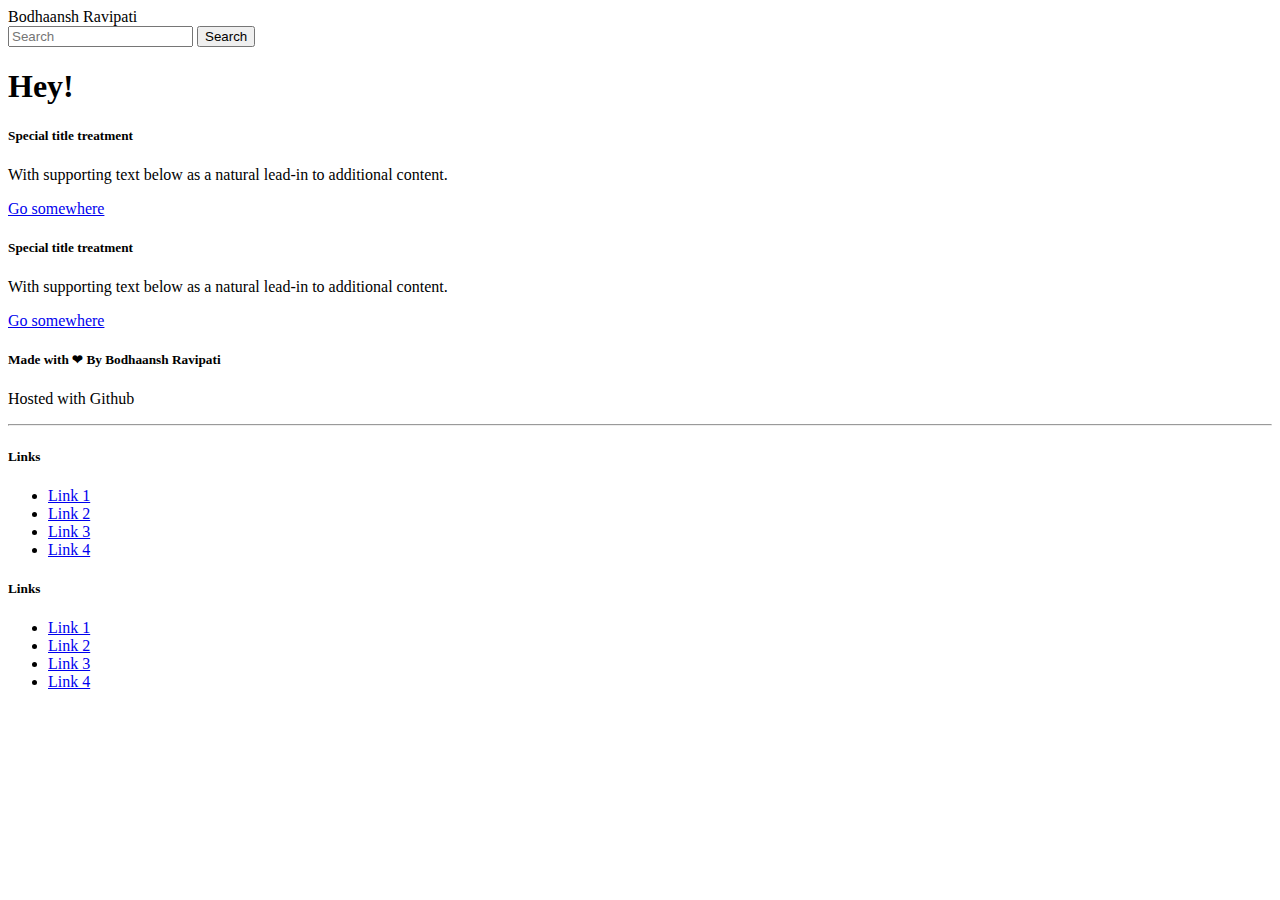
==== index.html @ feeeb813 "-Init Commit" ====
<!doctype html>
<html lang="en">
  <head>
    <!-- Required meta tags -->
    <meta charset="utf-8">
    <meta name="viewport" content="width=device-width, initial-scale=1, shrink-to-fit=no">

    <link rel="stylesheet" href="https://stackpath.bootstrapcdn.com/bootstrap/4.5.0/css/bootstrap.min.css" integrity="sha384-9aIt2nRpC12Uk9gS9baDl411NQApFmC26EwAOH8WgZl5MYYxFfc+NcPb1dKGj7Sk" crossorigin="anonymous">
    <link rel="stylesheet" href="/Users/bodhaanshravipati/Documents/GitHub/State-Project/custom.css">

    <title>My First Bootstrap Project</title>
  </head>
  <body>
    <nav class="navbar navbar-dark bg-primary justify-content-between">
        <a class="navbar-brand">Bodhaansh Ravipati</a>
        <form class="form-inline">
          <input class="form-control mr-sm-2" type="search" placeholder="Search" aria-label="Search">
          <button class="btn btn-outline-success my-2 my-sm-0" type="submit">Search</button>
        </form>
      </nav>
    <h1>Hey!</h1>

    <div class="row">
        <div class="col-sm-6">
          <div class="card">
            <div class="card-body">
              <h5 class="card-title">Special title treatment</h5>
              <p class="card-text">With supporting text below as a natural lead-in to additional content.</p>
              <a href="#" class="btn btn-primary">Go somewhere</a>
            </div>
          </div>
        </div>
        <div class="col-sm-6">
          <div class="card">
            <div class="card-body">
              <h5 class="card-title">Special title treatment</h5>
              <p class="card-text">With supporting text below as a natural lead-in to additional content.</p>
              <a href="#" class="btn btn-primary">Go somewhere</a>
            </div>
          </div>
        </div>
      </div>
      
    <!-- Footer -->
    <footer class="page-footer font-small blue pt-4"></footer>
        <!-- Footer Links -->
        <div class="container-fluid text-center text-md-left">
        <!-- Grid row -->
        <div class="row">
            <!-- Grid column -->
            <div class="col-md-6 mt-md-0 mt-3">
            <!-- Content -->
            <h5>Made with ❤ By Bodhaansh Ravipati</h5>
            <p>Hosted with Github</p>
            </div>
            <!-- Grid column -->
            <hr class="clearfix w-100 d-md-none pb-3">
            <!-- Grid column -->
            <div class="col-md-3 mb-md-0 mb-3">
            <!-- Links -->
            <h5 class="text-uppercase">Links</h5>
            <ul class="list-unstyled">
                <li>
                <a href="#!">Link 1</a>
                </li>
                <li>
                <a href="#!">Link 2</a>
                </li>
                <li>
                <a href="#!">Link 3</a>
                </li>
                <li>
                <a href="#!">Link 4</a>
                </li>
            </ul>
            </div>
            <!-- Grid column -->
            <!-- Grid column -->
            <div class="col-md-3 mb-md-0 mb-3">
            <!-- Links -->
            <h5 class="text-uppercase">Links</h5>
    
            <ul class="list-unstyled">
                <li>
                <a href="#!">Link 1</a>
                </li>
                <li>
                <a href="#!">Link 2</a>
                </li>
                <li>
                <a href="#!">Link 3</a>
                </li>
                <li>
                <a href="#!">Link 4</a>
                </li>
            </ul>
            </div>
            <!-- Grid column -->
        </div>
        <!-- Grid row -->
        </div>
        <!-- Footer Links -->
    </footer>
    <!-- Footer -->

    <!-- Optional JavaScript -->
    <!-- jQuery first, then Popper.js, then Bootstrap JS -->
    <script src="https://code.jquery.com/jquery-3.5.1.slim.min.js" integrity="sha384-DfXdz2htPH0lsSSs5nCTpuj/zy4C+OGpamoFVy38MVBnE+IbbVYUew+OrCXaRkfj" crossorigin="anonymous"></script>
    <script src="https://cdn.jsdelivr.net/npm/popper.js@1.16.0/dist/umd/popper.min.js" integrity="sha384-Q6E9RHvbIyZFJoft+2mJbHaEWldlvI9IOYy5n3zV9zzTtmI3UksdQRVvoxMfooAo" crossorigin="anonymous"></script>
    <script src="https://stackpath.bootstrapcdn.com/bootstrap/4.5.0/js/bootstrap.min.js" integrity="sha384-OgVRvuATP1z7JjHLkuOU7Xw704+h835Lr+6QL9UvYjZE3Ipu6Tp75j7Bh/kR0JKI" crossorigin="anonymous"></script>
  </body>
</html>
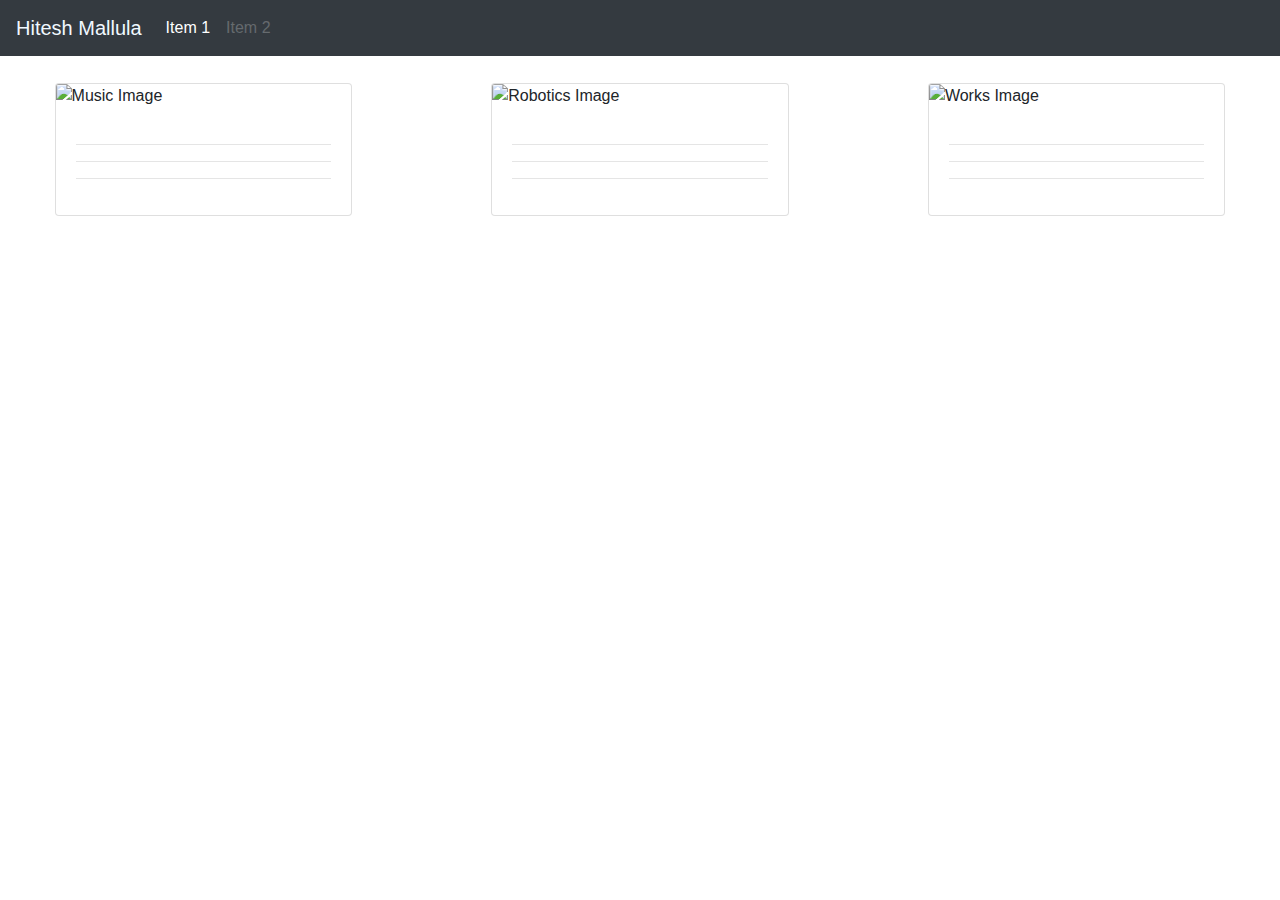
==== commit 1a3bb3e4: "-Init" ====
--- a/index.html
+++ b/index.html
@@ -1,112 +1,75 @@
-<!doctype html>
-<html lang="en">
+<!DOCTYPE html>
+<!--[if lt IE 7]>      <html class="no-js lt-ie9 lt-ie8 lt-ie7"> <![endif]-->
+<!--[if IE 7]>         <html class="no-js lt-ie9 lt-ie8"> <![endif]-->
+<!--[if IE 8]>         <html class="no-js lt-ie9"> <![endif]-->
+<!--[if gt IE 8]><!--> <html class="no-js"> <!--<![endif]-->
   <head>
-    <!-- Required meta tags -->
     <meta charset="utf-8">
-    <meta name="viewport" content="width=device-width, initial-scale=1, shrink-to-fit=no">
-
-    <link rel="stylesheet" href="https://stackpath.bootstrapcdn.com/bootstrap/4.5.0/css/bootstrap.min.css" integrity="sha384-9aIt2nRpC12Uk9gS9baDl411NQApFmC26EwAOH8WgZl5MYYxFfc+NcPb1dKGj7Sk" crossorigin="anonymous">
-    <link rel="stylesheet" href="/Users/bodhaanshravipati/Documents/GitHub/State-Project/custom.css">
-
-    <title>My First Bootstrap Project</title>
+    <meta http-equiv="X-UA-Compatible" content="IE=edge">
+    <title>My Website</title>
+    <meta name="description" content="">
+    <meta name="viewport" content="width=device-width, initial-scale=1">
+    <link rel="stylesheet" href="custom.css">
+    <link rel="stylesheet" href="https://stackpath.bootstrapcdn.com/bootstrap/4.3.1/css/bootstrap.min.css" integrity="sha384-ggOyR0iXCbMQv3Xipma34MD+dH/1fQ784/j6cY/iJTQUOhcWr7x9JvoRxT2MZw1T" crossorigin="anonymous">
   </head>
   <body>
-    <nav class="navbar navbar-dark bg-primary justify-content-between">
-        <a class="navbar-brand">Bodhaansh Ravipati</a>
-        <form class="form-inline">
-          <input class="form-control mr-sm-2" type="search" placeholder="Search" aria-label="Search">
-          <button class="btn btn-outline-success my-2 my-sm-0" type="submit">Search</button>
-        </form>
-      </nav>
-    <h1>Hey!</h1>
-
-    <div class="row">
-        <div class="col-sm-6">
+    <nav class="navbar navbar-expand-lg navbar-dark bg-dark fixed-top">
+      <a class="navbar-brand" style="color: aliceblue;">Hitesh Mallula</a>
+      <button class="navbar-toggler" data-target="#my-nav" data-toggle="collapse" aria-controls="my-nav" aria-expanded="false" aria-label="Toggle navigation">
+        <span class="navbar-toggler-icon"></span>
+      </button>
+      <div id="my-nav" class="collapse navbar-collapse">
+        <ul class="navbar-nav mr-auto">
+          <li class="nav-item active">
+            <a class="nav-link" href="#">Item 1 <span class="sr-only">(current)</span></a>
+          </li>
+          <li class="nav-item">
+            <a class="nav-link disabled" href="#" tabindex="-1" aria-disabled="true">Item 2</a>
+          </li>
+        </ul>
+      </div>
+    </nav>
+    <div class="row justify-content-around">
+      <div class="col-sm-3" style="margin-top: 70px;">
           <div class="card">
-            <div class="card-body">
-              <h5 class="card-title">Special title treatment</h5>
-              <p class="card-text">With supporting text below as a natural lead-in to additional content.</p>
-              <a href="#" class="btn btn-primary">Go somewhere</a>
-            </div>
+              <img class="card-img-top" src="assets/img/music.jpg" alt="Music Image">
+              <div class="card-body">
+                  <h5 class="card-title"></h5>
+                  <p class="card-text">
+                      <hr /><b></b>
+                      <hr /><b></b>
+                      <hr /><b></b>
+                  </p>
+              </div>
           </div>
-        </div>
-        <div class="col-sm-6">
+      </div>
+      <div class="col-sm-3" style="margin-top: 70px;">
           <div class="card">
-            <div class="card-body">
-              <h5 class="card-title">Special title treatment</h5>
-              <p class="card-text">With supporting text below as a natural lead-in to additional content.</p>
-              <a href="#" class="btn btn-primary">Go somewhere</a>
-            </div>
+              <img class="card-img-top" src="assets/img/robotics.jpg" alt="Robotics Image">
+              <div class="card-body">
+                  <h5 class="card-title"></h5>
+                  <p class="card-text">
+                      <hr /><b></b>
+                      <hr /><b></b>
+                      <hr /><b></b>
+                  </p>
+              </div>
           </div>
-        </div>
       </div>
-      
-    <!-- Footer -->
-    <footer class="page-footer font-small blue pt-4"></footer>
-        <!-- Footer Links -->
-        <div class="container-fluid text-center text-md-left">
-        <!-- Grid row -->
-        <div class="row">
-            <!-- Grid column -->
-            <div class="col-md-6 mt-md-0 mt-3">
-            <!-- Content -->
-            <h5>Made with ❤ By Bodhaansh Ravipati</h5>
-            <p>Hosted with Github</p>
-            </div>
-            <!-- Grid column -->
-            <hr class="clearfix w-100 d-md-none pb-3">
-            <!-- Grid column -->
-            <div class="col-md-3 mb-md-0 mb-3">
-            <!-- Links -->
-            <h5 class="text-uppercase">Links</h5>
-            <ul class="list-unstyled">
-                <li>
-                <a href="#!">Link 1</a>
-                </li>
-                <li>
-                <a href="#!">Link 2</a>
-                </li>
-                <li>
-                <a href="#!">Link 3</a>
-                </li>
-                <li>
-                <a href="#!">Link 4</a>
-                </li>
-            </ul>
-            </div>
-            <!-- Grid column -->
-            <!-- Grid column -->
-            <div class="col-md-3 mb-md-0 mb-3">
-            <!-- Links -->
-            <h5 class="text-uppercase">Links</h5>
-    
-            <ul class="list-unstyled">
-                <li>
-                <a href="#!">Link 1</a>
-                </li>
-                <li>
-                <a href="#!">Link 2</a>
-                </li>
-                <li>
-                <a href="#!">Link 3</a>
-                </li>
-                <li>
-                <a href="#!">Link 4</a>
-                </li>
-            </ul>
-            </div>
-            <!-- Grid column -->
-        </div>
-        <!-- Grid row -->
-        </div>
-        <!-- Footer Links -->
-    </footer>
-    <!-- Footer -->
-
-    <!-- Optional JavaScript -->
-    <!-- jQuery first, then Popper.js, then Bootstrap JS -->
-    <script src="https://code.jquery.com/jquery-3.5.1.slim.min.js" integrity="sha384-DfXdz2htPH0lsSSs5nCTpuj/zy4C+OGpamoFVy38MVBnE+IbbVYUew+OrCXaRkfj" crossorigin="anonymous"></script>
-    <script src="https://cdn.jsdelivr.net/npm/popper.js@1.16.0/dist/umd/popper.min.js" integrity="sha384-Q6E9RHvbIyZFJoft+2mJbHaEWldlvI9IOYy5n3zV9zzTtmI3UksdQRVvoxMfooAo" crossorigin="anonymous"></script>
-    <script src="https://stackpath.bootstrapcdn.com/bootstrap/4.5.0/js/bootstrap.min.js" integrity="sha384-OgVRvuATP1z7JjHLkuOU7Xw704+h835Lr+6QL9UvYjZE3Ipu6Tp75j7Bh/kR0JKI" crossorigin="anonymous"></script>
+      <div class="col-sm-3" style="margin-top: 70px;">
+          <div class="card">
+              <img class="card-img-top" src="assets/img/works.jpg" alt="Works Image">
+              <div class="card-body">
+                  <h5 class="card-title"></h5>
+                  <p class="card-text">
+                      <hr /><b></b>
+                      <hr /><b></b>
+                      <hr /><b></b>
+                  </p>
+              </div>
+          </div>
+      </div>
+  </div>
+    <script src="" async defer></script>
   </body>
 </html>--- a/custom.css
+++ b/custom.css
@@ -0,0 +1,37 @@
+body {
+    overflow-x: hidden;
+}
+
+.navbar-dark .navbar-nav .nav-link:hover {
+    color: #fff;
+}
+
+.fa-linkedin, .fa-github {
+    font-size: 21px;
+}
+
+.row {
+    margin-top: 1%;
+}
+
+@media (max-width: 575.98px) {
+    .row {
+        margin-top: 0%;
+    }
+
+    .card {
+        border: none;
+    }
+
+    .card-img-top {
+        border-radius: 0;
+    }
+}
+
+.row-justify-content-around {
+    position: fixed;
+  top: 50%;
+  left: 50%;
+  margin-top: -50px;
+  margin-left: -100px;
+}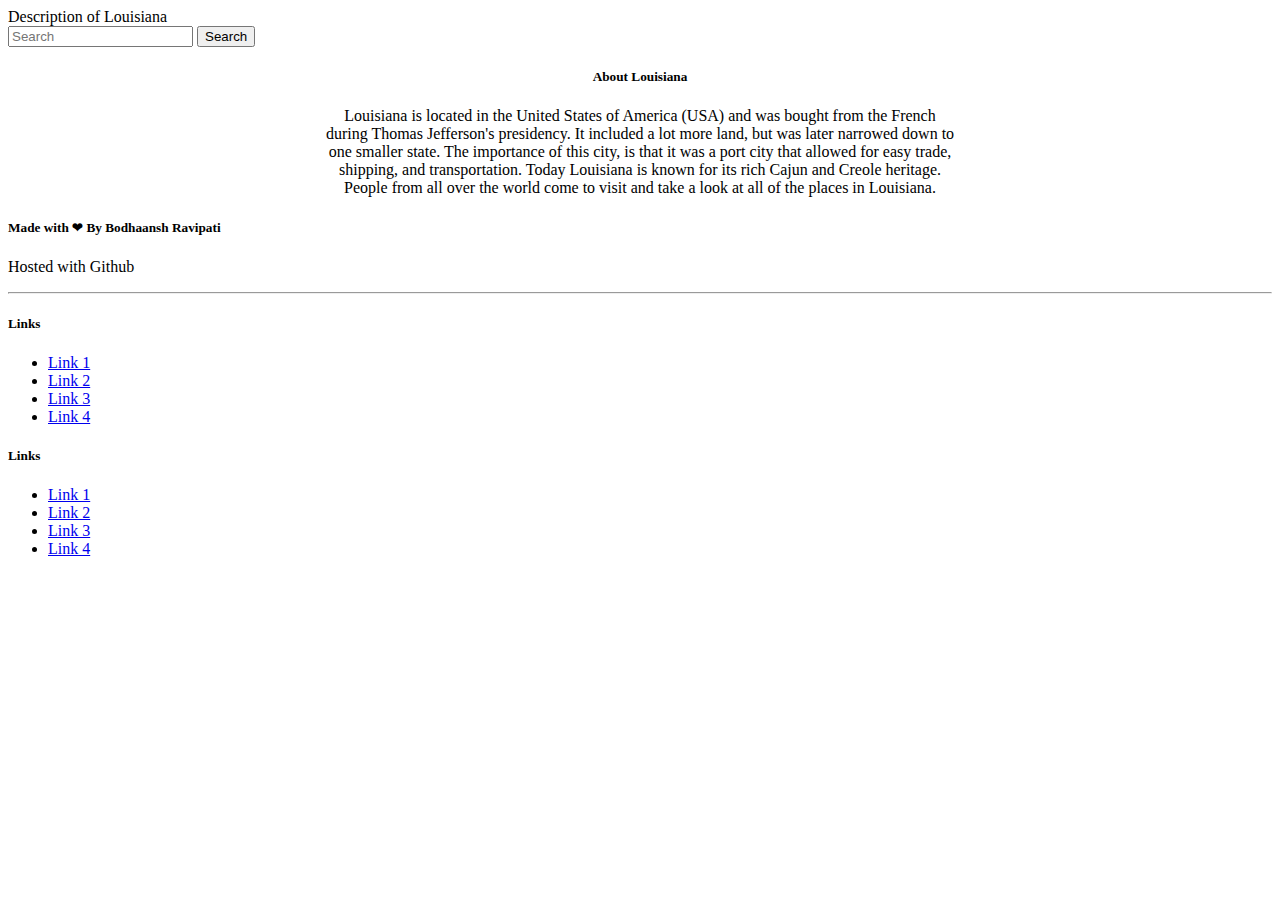
==== commit 67137dfc: "commit" ====
--- a/index.html
+++ b/index.html
@@ -1,75 +1,109 @@
-<!DOCTYPE html>
-<!--[if lt IE 7]>      <html class="no-js lt-ie9 lt-ie8 lt-ie7"> <![endif]-->
-<!--[if IE 7]>         <html class="no-js lt-ie9 lt-ie8"> <![endif]-->
-<!--[if IE 8]>         <html class="no-js lt-ie9"> <![endif]-->
-<!--[if gt IE 8]><!--> <html class="no-js"> <!--<![endif]-->
-  <head>
+<!doctype html>
+<html lang="en">
+
+<head>
+    <!-- Required meta tags -->
     <meta charset="utf-8">
-    <meta http-equiv="X-UA-Compatible" content="IE=edge">
-    <title>My Website</title>
-    <meta name="description" content="">
-    <meta name="viewport" content="width=device-width, initial-scale=1">
+    <meta name="viewport" content="width=device-width, initial-scale=1, shrink-to-fit=no">
+
+    <link rel="stylesheet" href="https://stackpath.bootstrapcdn.com/bootstrap/4.5.0/css/bootstrap.min.css" integrity="sha384-9aIt2nRpC12Uk9gS9baDl411NQApFmC26EwAOH8WgZl5MYYxFfc+NcPb1dKGj7Sk" crossorigin="anonymous">
     <link rel="stylesheet" href="custom.css">
-    <link rel="stylesheet" href="https://stackpath.bootstrapcdn.com/bootstrap/4.3.1/css/bootstrap.min.css" integrity="sha384-ggOyR0iXCbMQv3Xipma34MD+dH/1fQ784/j6cY/iJTQUOhcWr7x9JvoRxT2MZw1T" crossorigin="anonymous">
-  </head>
-  <body>
-    <nav class="navbar navbar-expand-lg navbar-dark bg-dark fixed-top">
-      <a class="navbar-brand" style="color: aliceblue;">Hitesh Mallula</a>
-      <button class="navbar-toggler" data-target="#my-nav" data-toggle="collapse" aria-controls="my-nav" aria-expanded="false" aria-label="Toggle navigation">
-        <span class="navbar-toggler-icon"></span>
-      </button>
-      <div id="my-nav" class="collapse navbar-collapse">
-        <ul class="navbar-nav mr-auto">
-          <li class="nav-item active">
-            <a class="nav-link" href="#">Item 1 <span class="sr-only">(current)</span></a>
-          </li>
-          <li class="nav-item">
-            <a class="nav-link disabled" href="#" tabindex="-1" aria-disabled="true">Item 2</a>
-          </li>
-        </ul>
-      </div>
+
+    <title>My First Bootstrap Project</title>
+</head>
+
+<body>
+    <nav class="navbar navbar-dark bg-primary justify-content-between">
+        <a class="navbar-brand">Description of Louisiana</a>
+        <form class="form-inline">
+            <input class="form-control mr-sm-2" type="search" placeholder="Search" aria-label="Search">
+            <button class="btn btn-outline-success my-2 my-sm-0" type="submit">Search</button>
+        </form>
     </nav>
-    <div class="row justify-content-around">
-      <div class="col-sm-3" style="margin-top: 70px;">
-          <div class="card">
-              <img class="card-img-top" src="assets/img/music.jpg" alt="Music Image">
-              <div class="card-body">
-                  <h5 class="card-title"></h5>
-                  <p class="card-text">
-                      <hr /><b></b>
-                      <hr /><b></b>
-                      <hr /><b></b>
-                  </p>
-              </div>
-          </div>
-      </div>
-      <div class="col-sm-3" style="margin-top: 70px;">
-          <div class="card">
-              <img class="card-img-top" src="assets/img/robotics.jpg" alt="Robotics Image">
-              <div class="card-body">
-                  <h5 class="card-title"></h5>
-                  <p class="card-text">
-                      <hr /><b></b>
-                      <hr /><b></b>
-                      <hr /><b></b>
-                  </p>
-              </div>
-          </div>
-      </div>
-      <div class="col-sm-3" style="margin-top: 70px;">
-          <div class="card">
-              <img class="card-img-top" src="assets/img/works.jpg" alt="Works Image">
-              <div class="card-body">
-                  <h5 class="card-title"></h5>
-                  <p class="card-text">
-                      <hr /><b></b>
-                      <hr /><b></b>
-                      <hr /><b></b>
-                  </p>
-              </div>
-          </div>
-      </div>
-  </div>
-    <script src="" async defer></script>
-  </body>
+    <h1></h1>
+
+    <center>
+        <div class="row">
+            <div class="col-sm-6">
+                <div class="card">
+                    <div class="card-body">
+                        <h5 class="card-title">About Louisiana</h5>
+                        <p class="card-text">Louisiana is located in the United States of America (USA) and was bought from the French during Thomas Jefferson's presidency. It included a lot more land, but was later narrowed down to one smaller state. The importance of this
+                            city, is that it was a port city that allowed for easy trade, shipping, and transportation. Today Louisiana is known for its rich Cajun and Creole heritage. People from all over the world come to visit and take a look at all
+                            of the places in Louisiana.</p>
+                    </div>
+                </div>
+            </div>
+        </div>
+    </center>
+
+    <!-- Footer -->
+    <footer class="page-footer font-small blue pt-4"></footer>
+    <!-- Footer Links -->
+    <div class="container-fluid text-center text-md-left">
+        <!-- Grid row -->
+        <div class="row">
+            <!-- Grid column -->
+            <div class="col-md-6 mt-md-0 mt-3">
+                <!-- Content -->
+                <h5>Made with ❤ By Bodhaansh Ravipati</h5>
+                <p>Hosted with Github</p>
+            </div>
+            <!-- Grid column -->
+            <hr class="clearfix w-100 d-md-none pb-3">
+            <!-- Grid column -->
+            <div class="col-md-3 mb-md-0 mb-3">
+                <!-- Links -->
+                <h5 class="text-uppercase">Links</h5>
+                <ul class="list-unstyled">
+                    <li>
+                        <a href="#!">Link 1</a>
+                    </li>
+                    <li>
+                        <a href="#!">Link 2</a>
+                    </li>
+                    <li>
+                        <a href="#!">Link 3</a>
+                    </li>
+                    <li>
+                        <a href="#!">Link 4</a>
+                    </li>
+                </ul>
+            </div>
+            <!-- Grid column -->
+            <!-- Grid column -->
+            <div class="col-md-3 mb-md-0 mb-3">
+                <!-- Links -->
+                <h5 class="text-uppercase">Links</h5>
+
+                <ul class="list-unstyled">
+                    <li>
+                        <a href="about.html">Link 1</a>
+                    </li>
+                    <li>
+                        <a href="#!">Link 2</a>
+                    </li>
+                    <li>
+                        <a href="#!">Link 3</a>
+                    </li>
+                    <li>
+                        <a href="#!">Link 4</a>
+                    </li>
+                </ul>
+            </div>
+            <!-- Grid column -->
+        </div>
+        <!-- Grid row -->
+    </div>
+    <!-- Footer Links -->
+    </footer>
+    <!-- Footer -->
+
+    <!-- Optional JavaScript -->
+    <!-- jQuery first, then Popper.js, then Bootstrap JS -->
+    <script src="https://code.jquery.com/jquery-3.5.1.slim.min.js" integrity="sha384-DfXdz2htPH0lsSSs5nCTpuj/zy4C+OGpamoFVy38MVBnE+IbbVYUew+OrCXaRkfj" crossorigin="anonymous"></script>
+    <script src="https://cdn.jsdelivr.net/npm/popper.js@1.16.0/dist/umd/popper.min.js" integrity="sha384-Q6E9RHvbIyZFJoft+2mJbHaEWldlvI9IOYy5n3zV9zzTtmI3UksdQRVvoxMfooAo" crossorigin="anonymous"></script>
+    <script src="https://stackpath.bootstrapcdn.com/bootstrap/4.5.0/js/bootstrap.min.js" integrity="sha384-OgVRvuATP1z7JjHLkuOU7Xw704+h835Lr+6QL9UvYjZE3Ipu6Tp75j7Bh/kR0JKI" crossorigin="anonymous"></script>
+</body>
+
 </html>--- a/custom.css
+++ b/custom.css
@@ -1,37 +1,4 @@
-body {
-    overflow-x: hidden;
-}
-
-.navbar-dark .navbar-nav .nav-link:hover {
-    color: #fff;
-}
-
-.fa-linkedin, .fa-github {
-    font-size: 21px;
-}
-
-.row {
-    margin-top: 1%;
-}
-
-@media (max-width: 575.98px) {
-    .row {
-        margin-top: 0%;
-    }
-
-    .card {
-        border: none;
-    }
-
-    .card-img-top {
-        border-radius: 0;
-    }
-}
-
-.row-justify-content-around {
-    position: fixed;
-  top: 50%;
-  left: 50%;
-  margin-top: -50px;
-  margin-left: -100px;
+.card {
+    margin: 0px;
+    width: 50%;
 }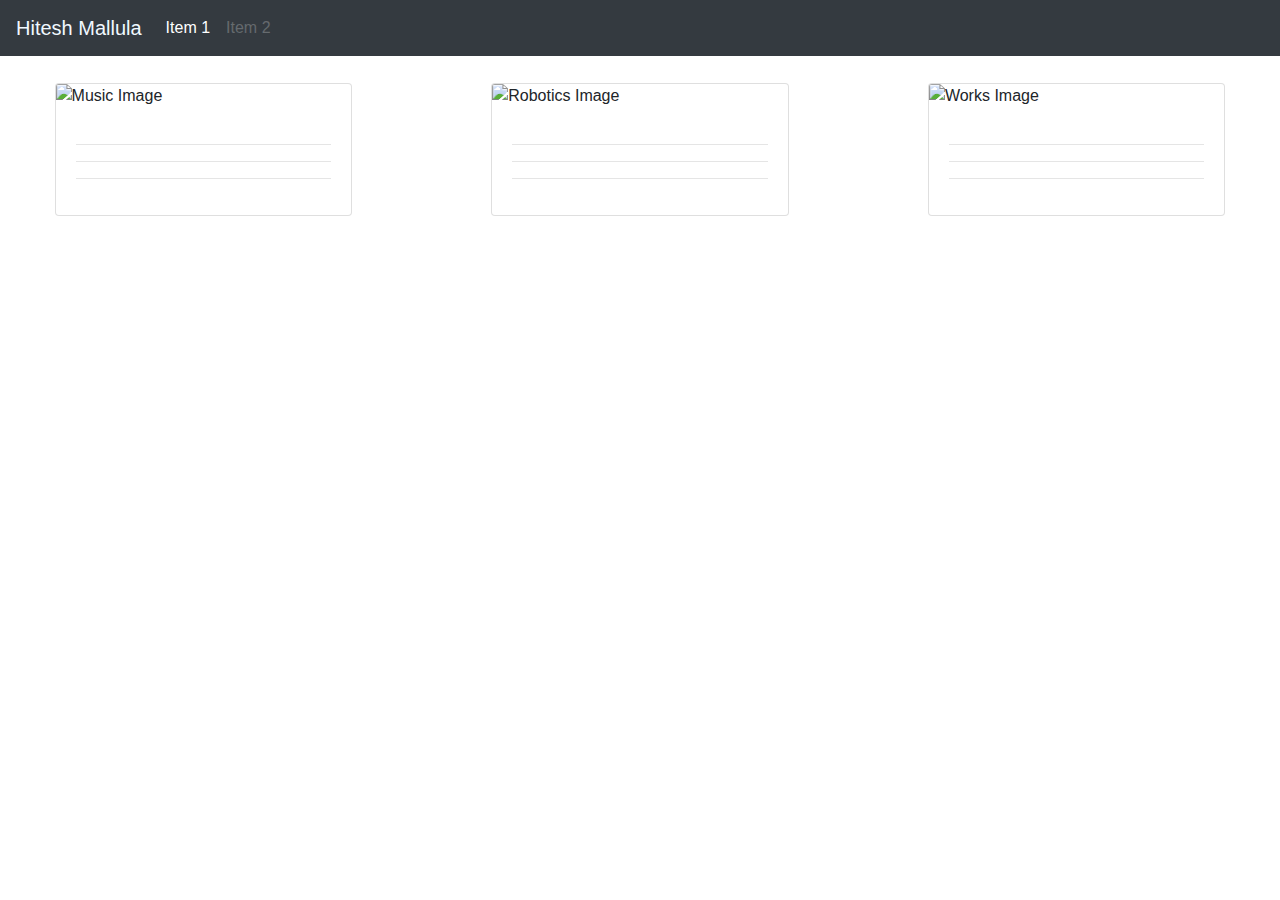
==== commit 7a3cea71: "Merge branch 'master' of https://github.com/Intro-To-Web-Development-BR/Bootstrap" ====
--- a/index.html
+++ b/index.html
@@ -1,109 +1,80 @@
-<!doctype html>
-<html lang="en">
+<!DOCTYPE html>
+<!--[if lt IE 7]>      <html class="no-js lt-ie9 lt-ie8 lt-ie7"> <![endif]-->
+<!--[if IE 7]>         <html class="no-js lt-ie9 lt-ie8"> <![endif]-->
+<!--[if IE 8]>         <html class="no-js lt-ie9"> <![endif]-->
+<!--[if gt IE 8]><!-->
+<html class="no-js">
+<!--<![endif]-->
 
 <head>
-    <!-- Required meta tags -->
     <meta charset="utf-8">
-    <meta name="viewport" content="width=device-width, initial-scale=1, shrink-to-fit=no">
-
-    <link rel="stylesheet" href="https://stackpath.bootstrapcdn.com/bootstrap/4.5.0/css/bootstrap.min.css" integrity="sha384-9aIt2nRpC12Uk9gS9baDl411NQApFmC26EwAOH8WgZl5MYYxFfc+NcPb1dKGj7Sk" crossorigin="anonymous">
+    <meta http-equiv="X-UA-Compatible" content="IE=edge">
+    <title>My Website</title>
+    <meta name="description" content="">
+    <meta name="viewport" content="width=device-width, initial-scale=1">
     <link rel="stylesheet" href="custom.css">
-
-    <title>My First Bootstrap Project</title>
+    <link rel="stylesheet" href="https://stackpath.bootstrapcdn.com/bootstrap/4.3.1/css/bootstrap.min.css" integrity="sha384-ggOyR0iXCbMQv3Xipma34MD+dH/1fQ784/j6cY/iJTQUOhcWr7x9JvoRxT2MZw1T" crossorigin="anonymous">
 </head>
 
 <body>
-    <nav class="navbar navbar-dark bg-primary justify-content-between">
-        <a class="navbar-brand">Description of Louisiana</a>
-        <form class="form-inline">
-            <input class="form-control mr-sm-2" type="search" placeholder="Search" aria-label="Search">
-            <button class="btn btn-outline-success my-2 my-sm-0" type="submit">Search</button>
-        </form>
+    <nav class="navbar navbar-expand-lg navbar-dark bg-dark fixed-top">
+        <a class="navbar-brand" style="color: aliceblue;">Hitesh Mallula</a>
+        <button class="navbar-toggler" data-target="#my-nav" data-toggle="collapse" aria-controls="my-nav" aria-expanded="false" aria-label="Toggle navigation">
+        <span class="navbar-toggler-icon"></span>
+      </button>
+        <div id="my-nav" class="collapse navbar-collapse">
+            <ul class="navbar-nav mr-auto">
+                <li class="nav-item active">
+                    <a class="nav-link" href="#">Item 1 <span class="sr-only">(current)</span></a>
+                </li>
+                <li class="nav-item">
+                    <a class="nav-link disabled" href="#" tabindex="-1" aria-disabled="true">Item 2</a>
+                </li>
+            </ul>
+        </div>
     </nav>
-    <h1></h1>
-
-    <center>
-        <div class="row">
-            <div class="col-sm-6">
-                <div class="card">
-                    <div class="card-body">
-                        <h5 class="card-title">About Louisiana</h5>
-                        <p class="card-text">Louisiana is located in the United States of America (USA) and was bought from the French during Thomas Jefferson's presidency. It included a lot more land, but was later narrowed down to one smaller state. The importance of this
-                            city, is that it was a port city that allowed for easy trade, shipping, and transportation. Today Louisiana is known for its rich Cajun and Creole heritage. People from all over the world come to visit and take a look at all
-                            of the places in Louisiana.</p>
-                    </div>
+    <div class="row justify-content-around">
+        <div class="col-sm-3" style="margin-top: 70px;">
+            <div class="card">
+                <img class="card-img-top" src="assets/img/music.jpg" alt="Music Image">
+                <div class="card-body">
+                    <h5 class="card-title"></h5>
+                    <p class="card-text">
+                        <hr /><b></b>
+                        <hr /><b></b>
+                        <hr /><b></b>
+                    </p>
                 </div>
             </div>
         </div>
-    </center>
-
-    <!-- Footer -->
-    <footer class="page-footer font-small blue pt-4"></footer>
-    <!-- Footer Links -->
-    <div class="container-fluid text-center text-md-left">
-        <!-- Grid row -->
-        <div class="row">
-            <!-- Grid column -->
-            <div class="col-md-6 mt-md-0 mt-3">
-                <!-- Content -->
-                <h5>Made with ❤ By Bodhaansh Ravipati</h5>
-                <p>Hosted with Github</p>
+        <div class="col-sm-3" style="margin-top: 70px;">
+            <div class="card">
+                <img class="card-img-top" src="assets/img/robotics.jpg" alt="Robotics Image">
+                <div class="card-body">
+                    <h5 class="card-title"></h5>
+                    <p class="card-text">
+                        <hr /><b></b>
+                        <hr /><b></b>
+                        <hr /><b></b>
+                    </p>
+                </div>
             </div>
-            <!-- Grid column -->
-            <hr class="clearfix w-100 d-md-none pb-3">
-            <!-- Grid column -->
-            <div class="col-md-3 mb-md-0 mb-3">
-                <!-- Links -->
-                <h5 class="text-uppercase">Links</h5>
-                <ul class="list-unstyled">
-                    <li>
-                        <a href="#!">Link 1</a>
-                    </li>
-                    <li>
-                        <a href="#!">Link 2</a>
-                    </li>
-                    <li>
-                        <a href="#!">Link 3</a>
-                    </li>
-                    <li>
-                        <a href="#!">Link 4</a>
-                    </li>
-                </ul>
+        </div>
+        <div class="col-sm-3" style="margin-top: 70px;">
+            <div class="card">
+                <img class="card-img-top" src="assets/img/works.jpg" alt="Works Image">
+                <div class="card-body">
+                    <h5 class="card-title"></h5>
+                    <p class="card-text">
+                        <hr /><b></b>
+                        <hr /><b></b>
+                        <hr /><b></b>
+                    </p>
+                </div>
             </div>
-            <!-- Grid column -->
-            <!-- Grid column -->
-            <div class="col-md-3 mb-md-0 mb-3">
-                <!-- Links -->
-                <h5 class="text-uppercase">Links</h5>
-
-                <ul class="list-unstyled">
-                    <li>
-                        <a href="about.html">Link 1</a>
-                    </li>
-                    <li>
-                        <a href="#!">Link 2</a>
-                    </li>
-                    <li>
-                        <a href="#!">Link 3</a>
-                    </li>
-                    <li>
-                        <a href="#!">Link 4</a>
-                    </li>
-                </ul>
-            </div>
-            <!-- Grid column -->
         </div>
-        <!-- Grid row -->
     </div>
-    <!-- Footer Links -->
-    </footer>
-    <!-- Footer -->
-
-    <!-- Optional JavaScript -->
-    <!-- jQuery first, then Popper.js, then Bootstrap JS -->
-    <script src="https://code.jquery.com/jquery-3.5.1.slim.min.js" integrity="sha384-DfXdz2htPH0lsSSs5nCTpuj/zy4C+OGpamoFVy38MVBnE+IbbVYUew+OrCXaRkfj" crossorigin="anonymous"></script>
-    <script src="https://cdn.jsdelivr.net/npm/popper.js@1.16.0/dist/umd/popper.min.js" integrity="sha384-Q6E9RHvbIyZFJoft+2mJbHaEWldlvI9IOYy5n3zV9zzTtmI3UksdQRVvoxMfooAo" crossorigin="anonymous"></script>
-    <script src="https://stackpath.bootstrapcdn.com/bootstrap/4.5.0/js/bootstrap.min.js" integrity="sha384-OgVRvuATP1z7JjHLkuOU7Xw704+h835Lr+6QL9UvYjZE3Ipu6Tp75j7Bh/kR0JKI" crossorigin="anonymous"></script>
+    <script src="" async defer></script>
 </body>
 
 </html>--- a/custom.css
+++ b/custom.css
@@ -1,4 +1,36 @@
-.card {
-    margin: 0px;
-    width: 50%;
+body {
+    overflow-x: hidden;
+}
+
+.navbar-dark .navbar-nav .nav-link:hover {
+    color: #fff;
+}
+
+.fa-linkedin,
+.fa-github {
+    font-size: 21px;
+}
+
+.row {
+    margin-top: 1%;
+}
+
+@media (max-width: 575.98px) {
+    .row {
+        margin-top: 0%;
+    }
+    .card {
+        border: none;
+    }
+    .card-img-top {
+        border-radius: 0;
+    }
+}
+
+.row-justify-content-around {
+    position: fixed;
+    top: 50%;
+    left: 50%;
+    margin-top: -50px;
+    margin-left: -100px;
 }